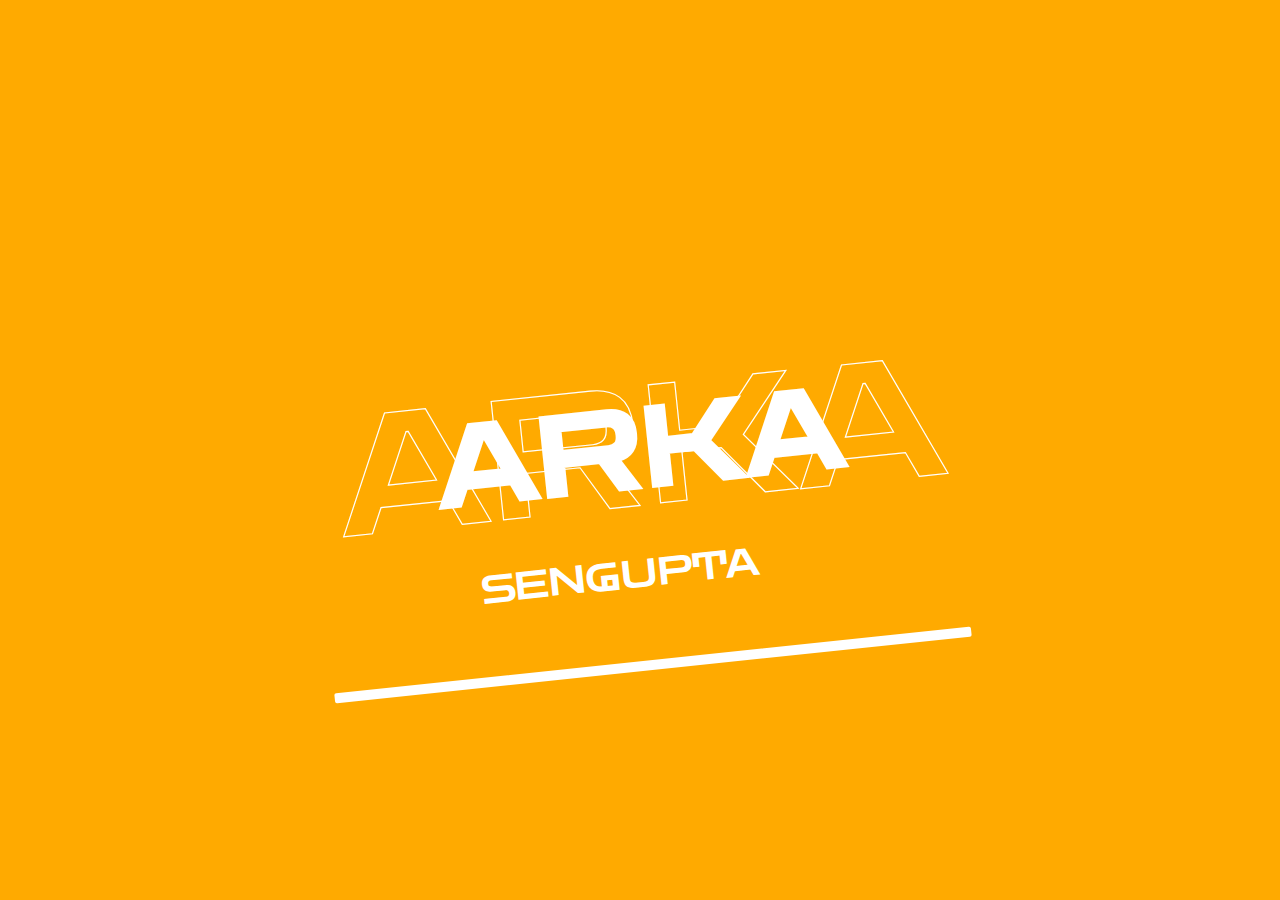
==== index.html @ 074e0b4e "initial commit" ====
<!DOCTYPE html>
<html lang="en">
<head>
    <meta charset="UTF-8">
    <meta name="viewport" content="width=device-width, initial-scale=1.0">
    <title>Arka Sengupta</title>
    <link rel="stylesheet" href="style.css">
</head>
<body>
    <div id="main">
        <div class="loader">
            <h2 class="zoom">ARKA</h2>
            <h1 class="scramble">ARKA</h1>
            <p class="sub">SENGUPTA</p>
            <div class="loading"> </div>
        </div>
    </div>
    <script src="https://cdnjs.cloudflare.com/ajax/libs/gsap/3.12.7/gsap.min.js" integrity="sha512-f6bQMg6nkSRw/xfHw5BCbISe/dJjXrVGfz9BSDwhZtiErHwk7ifbmBEtF9vFW8UNIQPhV2uEFVyI/UHob9r7Cw==" crossorigin="anonymous" referrerpolicy="no-referrer"></script>
    <script src="https://code.jquery.com/jquery-3.7.1.min.js" integrity="sha256-/JqT3SQfawRcv/BIHPThkBvs0OEvtFFmqPF/lYI/Cxo=" crossorigin="anonymous"></script>
    <script src="scripts.js"></script>
    <script src="descrambler.js"></script>
    
</body>
</html>
---- style.css ----
@import url('https://fonts.googleapis.com/css2?family=Zen+Dots&display=swap');

*{
    margin: 0;
    padding: 0;
    box-sizing: border-box;
}

html , body {
    height: 100%;
    width: 100%;
}
#main{
    width: 100%;
    min-height: 100vh;
}
.loader{
    position: absolute;
    width: 100%;
    height: 100vh;
    background-color: rgb(255, 170, 0);
    animation: bgload 4s linear;
}
.zoom{
    position: absolute;
    top: 50%;
    left: 50%;
    transform: translate(-50%,-50%)rotate(-6deg);/*as the top left is in the centre so it is used to make the centre of the element in centre of screen*/
    font-size: 13vw;
    font-family:'Zen Dots',Verdana;
    -webkit-text-stroke-width: 0.09vw;
    -webkit-text-fill-color: transparent;
    -webkit-text-stroke-color: white;
    outline: none;
    font-weight: 300;
}
.loader h1{
    position: absolute;
    top: 50%;
    left: 50%;
    transform: translate(-50%,-50%)rotate(-6deg);
    font-size: 8.7vw;
    font-family: 'Zen Dots',Verdana;
    color: white;
}
.loader p{
    position: absolute;
    top: 64%;
    left: 50%;
    transform: translate(-57%,-50%)rotate(-6deg);
    font-size: 3vw;
    color: white;
    font-family: 'Zen Dots',Verdana;
}
.loading{
    position: absolute;
    left: 51%;
    width: 50%;
    bottom: 25%;
    height: 10px;
    background-color: white;
    transform: translate(-50%,-50%)rotate(-6deg);
    border-radius: 2px;
    overflow: hidden;
    display: inline-block;
}
.loading::after{
    content: "";
    left: 0;
    top: 0;
    width: 0;
    position: absolute;
    bottom: 10%;
    height: 100%;
    border-radius: 2px;
    animation: load 4s linear;
}
@keyframes load{
    0%{
        width: 0;
        background-color: rgb(255, 115, 0);
    }
    25%{
        width: 25%;
        background-color: rgb(255, 153, 0);
    }
    50%{
        width: 50%;
        background-color: rgb(0, 255, 140);
    }
    75%{
        width: 75%;
        background-color: rgb(0, 247, 255);
    }
    100%{
        width: 100%;
        background-color: rgb(0, 157, 255);
    }
}
@keyframes bgload{
    0%{
        background-color: rgb(255, 255, 255);
    }
    25%{
        background-color: rgb(228, 198, 89);
    }
    50%{
        background-color: rgb(231, 171, 75);
    }
    75%{
        background-color: rgb(255, 208, 0);
    }
    100%{
        background-color: rgb(255, 170, 0);
    }
}
.container {
    width: 100%;
    height: 100%;
    --color: #E1E1E1;
    background-color: #F3F3F3;
    background-image: linear-gradient(0deg, transparent 24%, var(--color) 25%, var(--color) 26%, transparent 27%,transparent 74%, var(--color) 75%, var(--color) 76%, transparent 77%,transparent),
        linear-gradient(90deg, transparent 24%, var(--color) 25%, var(--color) 26%, transparent 27%,transparent 74%, var(--color) 75%, var(--color) 76%, transparent 77%,transparent);
    background-size: 55px 55px;
  }
  #entry-overlay {
    position: fixed;
    top: 0;
    left: 0;
    width: 100%;
    height: 100%;
    background: white;
    z-index: 1000;
}
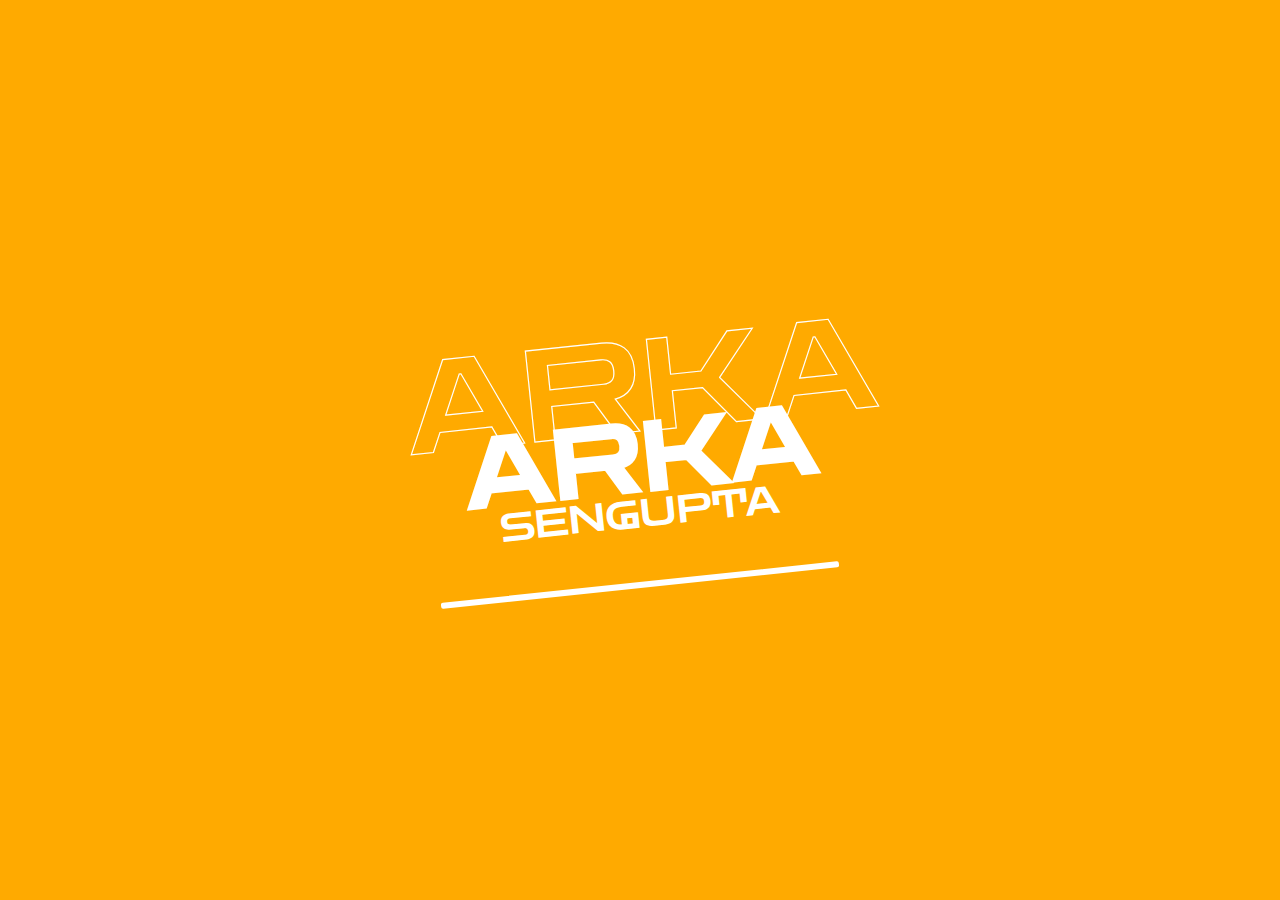
==== commit 51b864e2: "Update index.html" ====
--- a/index.html
+++ b/index.html
@@ -5,6 +5,7 @@
     <meta name="viewport" content="width=device-width, initial-scale=1.0">
     <title>Arka Sengupta</title>
     <link rel="stylesheet" href="style.css">
+    <link rel="shortcut icon" href="/assets/favicon.jpg" type="image/x-icon">
 </head>
 <body>
     <div id="main">
@@ -21,4 +22,4 @@
     <script src="descrambler.js"></script>
     
 </body>
-</html>+</html>
--- a/style.css
+++ b/style.css
@@ -1,134 +1,125 @@
 @import url('https://fonts.googleapis.com/css2?family=Zen+Dots&display=swap');
 
-*{
+* {
     margin: 0;
     padding: 0;
     box-sizing: border-box;
 }
 
-html , body {
+html, body {
     height: 100%;
     width: 100%;
+    overflow: hidden; /* Prevent scrolling during loading */
 }
-#main{
+
+#main {
     width: 100%;
     min-height: 100vh;
 }
-.loader{
-    position: absolute;
+
+.loader {
+    position: fixed; /* Changed from absolute to fixed for better mobile behavior */
     width: 100%;
     height: 100vh;
     background-color: rgb(255, 170, 0);
     animation: bgload 4s linear;
+    display: flex;
+    flex-direction: column;
+    justify-content: center;
+    align-items: center;
 }
-.zoom{
-    position: absolute;
-    top: 50%;
-    left: 50%;
-    transform: translate(-50%,-50%)rotate(-6deg);/*as the top left is in the centre so it is used to make the centre of the element in centre of screen*/
-    font-size: 13vw;
-    font-family:'Zen Dots',Verdana;
+
+.zoom {
+    font-size: clamp(3rem, 13vw, 8rem); /* Responsive font size with limits */
+    font-family: 'Zen Dots', Verdana;
     -webkit-text-stroke-width: 0.09vw;
     -webkit-text-fill-color: transparent;
     -webkit-text-stroke-color: white;
-    outline: none;
     font-weight: 300;
+    transform: rotate(-6deg);
+    margin-bottom: -5vw; /* Responsive spacing */
 }
-.loader h1{
-    position: absolute;
-    top: 50%;
-    left: 50%;
-    transform: translate(-50%,-50%)rotate(-6deg);
-    font-size: 8.7vw;
-    font-family: 'Zen Dots',Verdana;
+
+.scramble {
+    font-size: clamp(2rem, 8.7vw, 6rem); /* Responsive font size with limits */
+    font-family: 'Zen Dots', Verdana;
     color: white;
+    transform: rotate(-6deg);
+    margin-bottom: -3vw; /* Responsive spacing */
 }
-.loader p{
-    position: absolute;
-    top: 64%;
-    left: 50%;
-    transform: translate(-57%,-50%)rotate(-6deg);
-    font-size: 3vw;
+
+.sub {
+    font-size: clamp(1rem, 3vw, 2.5rem); /* Responsive font size with limits */
+    font-family: 'Zen Dots', Verdana;
     color: white;
-    font-family: 'Zen Dots',Verdana;
+    transform: rotate(-6deg);
+    margin-top: 1vw; /* Responsive spacing */
 }
-.loading{
-    position: absolute;
-    left: 51%;
-    width: 50%;
-    bottom: 25%;
-    height: 10px;
+
+.loading {
+    width: 80%; /* More reasonable width for mobile */
+    max-width: 400px; /* Limit maximum width */
+    height: 6px; /* Fixed height works better for mobile */
     background-color: white;
-    transform: translate(-50%,-50%)rotate(-6deg);
+    transform: rotate(-6deg);
     border-radius: 2px;
     overflow: hidden;
-    display: inline-block;
+    margin-top: 5vh; /* Responsive spacing */
+    position: relative;
 }
-.loading::after{
+
+.loading::after {
     content: "";
+    position: absolute;
     left: 0;
     top: 0;
     width: 0;
-    position: absolute;
-    bottom: 10%;
     height: 100%;
     border-radius: 2px;
     animation: load 4s linear;
 }
-@keyframes load{
-    0%{
-        width: 0;
-        background-color: rgb(255, 115, 0);
+
+/* Keyframes remain the same but are included for completeness */
+@keyframes load {
+    0% { width: 0; background-color: rgb(255, 115, 0); }
+    25% { width: 25%; background-color: rgb(255, 153, 0); }
+    50% { width: 50%; background-color: rgb(0, 255, 140); }
+    75% { width: 75%; background-color: rgb(0, 247, 255); }
+    100% { width: 100%; background-color: rgb(0, 157, 255); }
+}
+
+@keyframes bgload {
+    0% { background-color: rgb(255, 255, 255); }
+    25% { background-color: rgb(228, 198, 89); }
+    50% { background-color: rgb(231, 171, 75); }
+    75% { background-color: rgb(255, 208, 0); }
+    100% { background-color: rgb(255, 170, 0); }
+}
+
+/* Mobile-specific adjustments */
+@media (max-width: 768px) {
+    .zoom {
+        -webkit-text-stroke-width: 0.5px; /* More visible on small screens */
+        margin-bottom: -8vw;
     }
-    25%{
-        width: 25%;
-        background-color: rgb(255, 153, 0);
-    }
-    50%{
-        width: 50%;
-        background-color: rgb(0, 255, 140);
-    }
-    75%{
-        width: 75%;
-        background-color: rgb(0, 247, 255);
-    }
-    100%{
-        width: 100%;
-        background-color: rgb(0, 157, 255);
+    
+    .loading {
+        height: 4px; /* Thinner on mobile */
+        margin-top: 8vh;
     }
 }
-@keyframes bgload{
-    0%{
-        background-color: rgb(255, 255, 255);
+
+/* Very small screens */
+@media (max-width: 480px) {
+    .zoom {
+        font-size: clamp(2.5rem, 15vw, 4rem);
     }
-    25%{
-        background-color: rgb(228, 198, 89);
+    
+    .scramble {
+        font-size: clamp(1.8rem, 10vw, 3rem);
     }
-    50%{
-        background-color: rgb(231, 171, 75);
-    }
-    75%{
-        background-color: rgb(255, 208, 0);
-    }
-    100%{
-        background-color: rgb(255, 170, 0);
+    
+    .sub {
+        font-size: clamp(0.9rem, 4vw, 1.5rem);
     }
 }
-.container {
-    width: 100%;
-    height: 100%;
-    --color: #E1E1E1;
-    background-color: #F3F3F3;
-    background-image: linear-gradient(0deg, transparent 24%, var(--color) 25%, var(--color) 26%, transparent 27%,transparent 74%, var(--color) 75%, var(--color) 76%, transparent 77%,transparent),
-        linear-gradient(90deg, transparent 24%, var(--color) 25%, var(--color) 26%, transparent 27%,transparent 74%, var(--color) 75%, var(--color) 76%, transparent 77%,transparent);
-    background-size: 55px 55px;
-  }
-  #entry-overlay {
-    position: fixed;
-    top: 0;
-    left: 0;
-    width: 100%;
-    height: 100%;
-    background: white;
-    z-index: 1000;
-}
